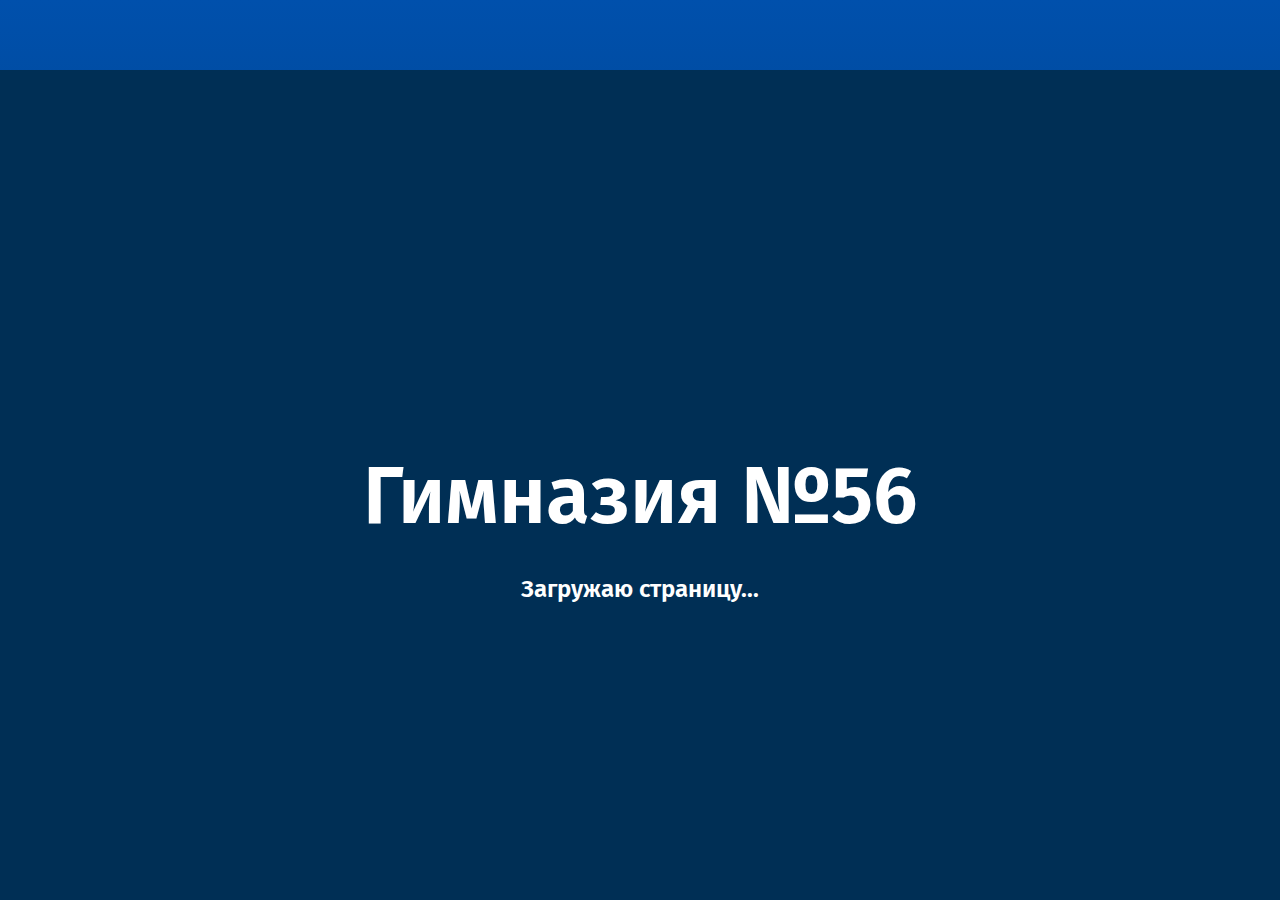
==== public/index.html @ 154e31b7 "first commit" ====
<!DOCTYPE html>
<html lang="ru">
<head>
  <meta charset="UTF-8">
  <meta name="viewport" content="width=device-width, initial-scale=1.0">
  <title>Школа №56</title>
  <link rel="stylesheet" href="styles/styles.css">
</head>
<body>

  <!-- Экран загрузки -->
  <div id="preloader">
    <h1 class="preloader-title">Гимназия №56</h1>
    <p class="preloader-text">Загружаю страницу...</p>
  </div>
  <!-- Экран загрузки -->
  <header class="header hidden">
    <div class="container">
      <div class="logo">
        <img src="assets/logo.png" alt="Логотип">
      </div>
      <nav class="nav">
        <a href="./highstaff.html">Контактная связь</a>
        <a href="#map">На карте</a>
        <a href="./achievements.html">Достижения</a>
        <a href="https://kundelik.kz" target="_blank" rel="noopener noreferrer">Kundelik</a>
      </nav>
    </div>
  </header>
  <div id="content" class="hidden">
    <main>
      <section class="welcome">
        <div class="welcome-immage">
          <img src="./assets/i.png" alt="Картинка школы"> 
          <div class="welcome-text">
            <h1>Добро пожаловать!</h1>
            <p>Сайт КГУ "Гимназии № 56 им.К.Сатпаева"</p>
            <a class="button" href="#map">Расположение на карте</a>
          </div>        
        </div>
      </section>
      <section class="map">
        <div id="map"></div>
      </section>
    </main>
    
    <footer class="footer">
      <div class="container">
        <p>Сделал - Арсений Антропов 10Д</p>
      </div>
      <div class="container">
        <a href="./highstaff.html">Контактная связь</a>
        <a href="https://github.com/senyagame" target="_blank" rel="noopener noreferrer">Разработчик</a>
      </div>
      <h5>map powered by:</h5>
      <a href="https://yandex.kz/"><img src="./assets/Yandex-logo.png" alt="yandex" class="footer-logo"></a>
    </footer>
  </div>

  <!-- Подключение скриптов -->
  <script src="https://api-maps.yandex.ru/2.1/?lang=ru_RU"></script>
  <script src="scripts/script.js"></script>

</body>
</html>
---- public/styles/styles.css ----
@import url('https://fonts.googleapis.com/css2?family=Fira+Sans:ital,wght@0,100;0,200;0,300;0,400;0,500;0,600;0,700;0,800;0,900&display=swap');

* {
  margin: 0;
  padding: 0;
  box-sizing: border-box;
  font-family: "Fira Sans", serif;
  font-weight: 600;
  font-style: normal;
}

body {
  font-family: Arial, sans-serif;
  line-height: 1.6;
  background: #002f55;
  background: linear-gradient(0deg, #002f55 0%, #0050ac 100%);
  color: #a1a1a1;
  padding-top: 70px;
  min-height: 100vh;
}

.container {
  width: 90%;
  max-width: 1200px;
  margin: 0 auto;
}

/* Хедер */
.header {
  position: fixed;
  top: 0;
  left: 0;
  width: 100%;
  background-color: #002f55;
  box-shadow: 0px 4px 6px rgba(0, 0, 0, 0.1);
  z-index: 1000;
}

.header .container {
  display: flex;
  justify-content: space-between;
  align-items: center;
  height: 90px;
}

.header .logo img {
  height: 90px;
}

.header .nav {
  display: flex;
  gap: 20px;
}

.header .nav a {
  color: white;
  text-decoration: none;
  padding: 10px 15px;
  transition: all 0.3s ease;
}

.header .nav a:hover {
  background-color: white;
  color: black;
  transform: scale(1.05);
  border-radius: 5px;
}

/* Секция Welcome */
.welcome {
  text-align: center;
  padding: 50px;
}

.welcome h1 {
  font-size: 2.5rem;
  color: #ffffff;
}

.welcome p {
  font-size: 1.2rem;
  margin-top: 10px;
  padding-bottom: 100px;
}

.welcome-immage {
  display: flex;
  flex-direction: row;
  height: 400px;
  box-shadow: 0px 0px 9px 10px rgba(0, 0, 0, 0.5);
  overflow: hidden;
}

.welcome-immage img {
  margin-right: 20px; /* Отступ между изображением и текстом */
}

.welcome-text {
  display: flex;
  flex-direction: column;
  justify-content: center;
  text-align: left;
  padding: 20px;
  overflow: hidden;
}

.button {
  background-color: #ffffff;
  color: rgb(0, 0, 0);
  text-decoration: none;
  padding: 10px 15px;
  transition: all 0.3s ease;
}

.button:hover {
  background-color: rgb(0, 0, 0);
  color: rgb(255, 255, 255);
  transform: scale(1.05);
  border-radius: 5px;
}

/* Центрирование текста */
.welcome-text h1, 
.welcome-text p {
  margin: 10px auto;
  max-width: 80%;
  word-wrap: break-word;
}

/* Блок директора */
.staff-info {
  display: flex;
  flex-direction: column;
  align-items: center;
  margin-top: 20px;
  padding: 10px;
  text-align: center;
}

.staff-info img.staff-photo {
  width: 150px;
  height: auto;
  border-radius: 50%;
  margin-bottom: 10px;
  box-shadow: 0 4px 8px rgba(0, 0, 0, 0.2);
}

.staff-info p.staff-name {
  font-size: 1.2rem;
  font-weight: bold;
  color: #333;
  text-align: center;
  margin-top: 5px;
}

.director {
  display: flex;
  justify-content: center;
  align-items: center;
  flex-direction: column;
  text-align: center;
  margin-top: 20px;
}

.staff {
  display: flex;
  flex-wrap: wrap;
  justify-content: center;
  text-align: center;
  margin-top: 20px;
}

.staff-member {
  background-color: #00000025;
  display: flex;
  flex-direction: column;
  align-items: center;
  text-align: center;
  margin: 10px;
  width: 250px;
  border: 1px solid #000000;
  padding: 10px;
  box-shadow: 0 4px 8px rgba(0, 0, 0, 0.1);
  border-radius: 8px;
  transition: all 0.3s ease;
  order: 50;
}

.staff-member:hover {
  transform: scale(1.05);
}

.staff-photo {
  width: 180px;
  height: auto;
  border-radius: 80%;
  margin-bottom: 10px;
}

.staff-name {
  font-size: 1.2em;
  font-weight: bold;
  font-family: 'Arial', sans-serif;
  margin-bottom: 10px;
}

.phone-button {
  background-color: #ffffff;
  color: rgb(0, 0, 0);
  padding: 10px 20px;
  border: none;
  cursor: pointer;
  margin-top: 10px;
  border-radius: 8px;
  transition: all 0.3s ease;
}

.phone-button:hover {
  background-color: #000000;
  transform: scale(1.05);
  color: white;
}

.phone-number {
  margin-top: 10px;
  transition: opacity 0.3s ease;
}

.footer {
  margin-top: 200px;
  background-color: black;
  color: white;
  padding: 80px 0;
  text-align: center;
}

.footer a {
  color: white;
  text-decoration: none;
  margin: 0 10px;
}

.footer a:hover {
  text-decoration: underline;
}
/* Адаптация для мобильных устройств */
@media (max-width: 768px) {
  body {
    padding-top: 100px;
  }

  .header {
    display: flex;
    flex-direction: column;
    align-items: center;
    padding: 30px 0;
    height: 350px;
  }

  .header .container {
    flex-direction: column;
    align-items: center;
  }

  .header .nav {
    display: flex;
    flex-direction: column;
    align-items: center;
    gap: 8px;
    margin-top: 8px;
  }

  .header .nav a {
    display: block;
    width: 90%;
    max-width: 280px;
    padding: 8px;
    text-align: center;
    background: #0d47a1;
    color: white;
    border-radius: 5px;
    font-size: 0.9rem;
  }

  .welcome {
    padding-top: 250px;
  }

  .welcome-immage {
    flex-direction: column;
    align-items: center;
    text-align: center;
    height: auto;
  }

  .welcome-immage img {
    width: 90%;
    max-width: 350px;
    height: auto;
  }

  .welcome-text h1 {
    font-size: 1.8rem;
  }

  .welcome-text p {
    font-size: 1rem;
  }

  .staff {
    flex-direction: column;
    align-items: center;
  }

  .staff-member {
    max-width: 95%;
  }
  
  .staff-photo {
    width: 90px;
  }
}

@media (max-width: 576px) {
  body {
    padding-top: 200px;
  }

  .header {
    display: flex;
    flex-direction: column;
    align-items: center;
    padding: 30px 0;
    height: 300px;
  }

  .header .nav {
    gap: 6px;
    margin-top: 6px;
    width: 100%;
    padding: 0;
  }

  .header .nav a {
    font-size: 0.85rem;
    padding: 6px;
  }

  .staff-member {
    max-width: 100%;
  }

  .welcome {
    padding-top: 200px;
  }
}



.map {
  display: flex;
  justify-content: center;
  margin: 20px 0;
}

#map {
  width: 100%;
  max-width: 800px;
  height: 400px;
  border-radius: 10px;
  box-shadow: 0 4px 10px rgba(0, 0, 0, 0.2);
}

/*achievements*/

.achievements {
  display: flex;
  flex-wrap: wrap;
  justify-content: center;
  gap: 20px;
  padding: 60px 30px;
}

.achievement-card {
  background: white;
  border-radius: 10px;
  box-shadow: 0 4px 8px rgba(0, 0, 0, 0.1);
  width: 350px;
  overflow: hidden;
  transition: transform 0.3s ease;
}

.achievement-card:hover {
  transform: scale(1.05);
}

.achievement-card img {
  width: 100%;
  height: auto;
  border-bottom: 2px solid #ddd;
}

.achievement-content {
  padding: 15px;
  text-align: center;
}

.achievement-content a {
  font-size: 1.2em;
  font-weight: bold;
  color: #0050ac;
  text-decoration: none;
}

.achievement-content p {
  font-size: 1em;
  color: #333;
  margin-top: 10px;
}

@media (max-width: 768px) {
  .achievements {
    flex-direction: column;
    align-items: center;
  }
}



/* Placeholder for image */
.achievements-img img {
  width: 400px;
  height: auto;
  border-radius: 30px;
}

.footer-logo{
  width: 50px;
  height: auto;
  display: block;
  margin: 0 auto;
}

.footer a{
  display: inline-block;
  color: #ffffff;
  text-decoration: none;
}

/* Прелоадер */
#preloader {
  position: fixed;
  width: 100%;
  height: 100%;
  background: #002f55;
  display: flex;
  flex-direction: column;
  justify-content: center;
  align-items: center;
  color: white;
  font-size: 2rem;
  font-weight: bold;
  z-index: 10000;
  transition: opacity 0.5s ease;
}

.preloader-title {
  font-size: 5rem;
  animation: fadeIn 1.5s ease-in-out;
}

.preloader-text {
  font-size: 1.5rem;
  margin-top: 10px;
  animation: fadeIn 2s ease-in-out;
}

/* Анимация появления текста */
@keyframes fadeIn {
  from {
    opacity: 0;
  }
  to {
    opacity: 1;
  }
}

/* Основной контент скрыт при загрузке */
.hidden {
  display: none !important;
}

#content {
  opacity: 0;
  transition: opacity 0.5s ease-in;
}
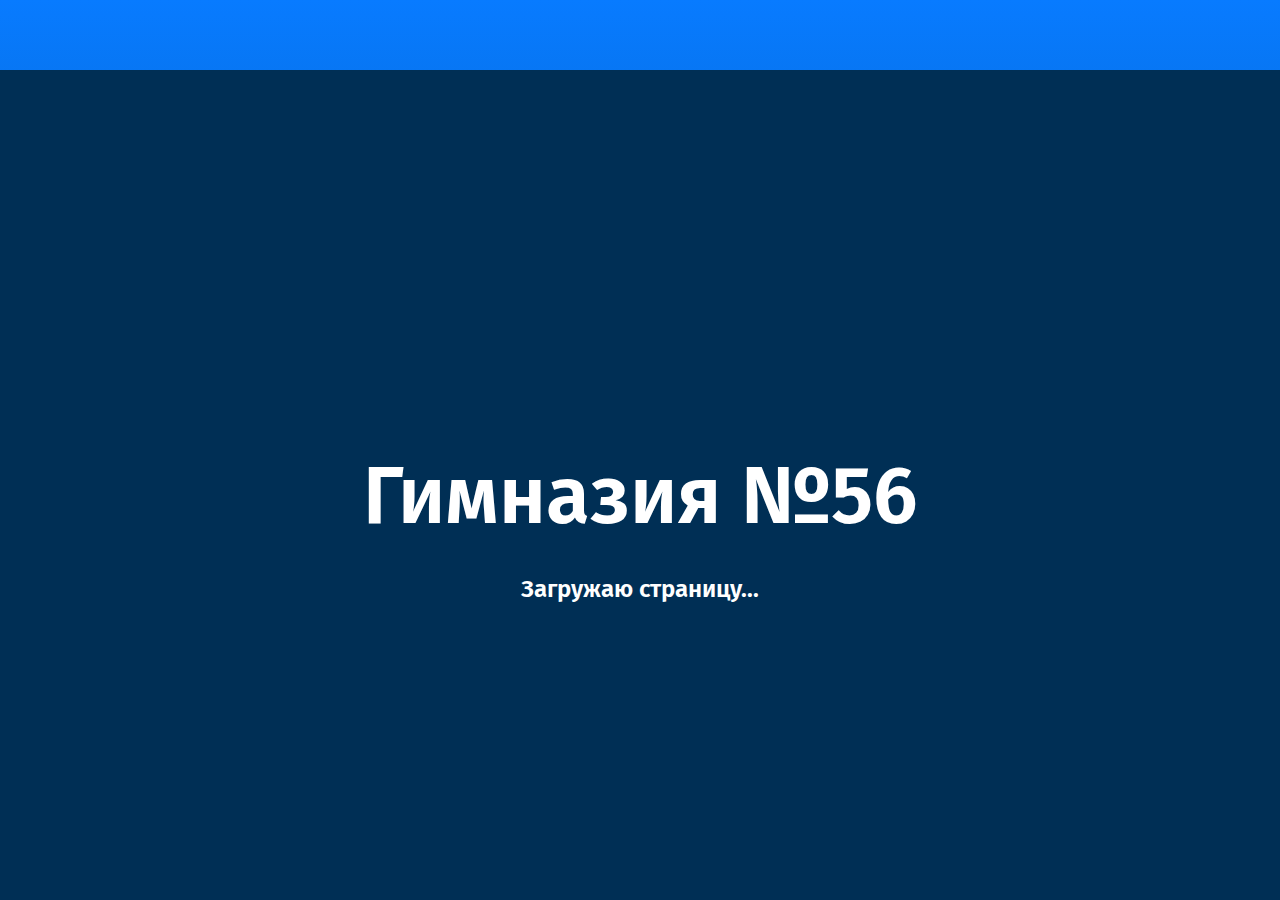
==== commit c365a2ae: "new styles" ====
--- a/public/index.html
+++ b/public/index.html
@@ -7,13 +7,13 @@
   <link rel="stylesheet" href="styles/styles.css">
 </head>
 <body>
-
   <!-- Экран загрузки -->
   <div id="preloader">
     <h1 class="preloader-title">Гимназия №56</h1>
     <p class="preloader-text">Загружаю страницу...</p>
   </div>
   <!-- Экран загрузки -->
+  
   <header class="header hidden">
     <div class="container">
       <div class="logo">
@@ -43,7 +43,6 @@
         <div id="map"></div>
       </section>
     </main>
-    
     <footer class="footer">
       <div class="container">
         <p>Сделал - Арсений Антропов 10Д</p>
@@ -60,6 +59,5 @@
   <!-- Подключение скриптов -->
   <script src="https://api-maps.yandex.ru/2.1/?lang=ru_RU"></script>
   <script src="scripts/script.js"></script>
-
 </body>
 </html>
--- a/public/styles/styles.css
+++ b/public/styles/styles.css
@@ -13,13 +13,14 @@
   font-family: Arial, sans-serif;
   line-height: 1.6;
   background: #002f55;
-  background: linear-gradient(0deg, #002f55 0%, #0050ac 100%);
-  color: #a1a1a1;
+  background: linear-gradient(0deg, #004279 0%, #087bff 100%);
+  color: #ececec;
   padding-top: 70px;
   min-height: 100vh;
 }
 
 .container {
+  
   width: 90%;
   max-width: 1200px;
   margin: 0 auto;
@@ -67,9 +68,33 @@
 }
 
 /* Секция Welcome */
+
+
 .welcome {
-  text-align: center;
-  padding: 50px;
+  font-family: Arial, sans-serif;
+  line-height: 1.6;
+  background: linear-gradient(-45deg, #004279, #087bff, #004279, #087bff);
+  background-size: 400% 400%;
+  animation: gradientWave 6s ease infinite;
+  color: #ececec;
+  padding: 70px 0;
+  display: flex;
+  justify-content: center;
+  align-items: center;
+  text-align: center;
+  border-bottom: dashed #00205a 0.5px;
+}
+
+@keyframes gradientWave {
+  0% {
+    background-position: 0% 50%;
+  }
+  50% {
+    background-position: 100% 50%;
+  }
+  100% {
+    background-position: 0% 50%;
+  }
 }
 
 .welcome h1 {
@@ -475,7 +500,6 @@
   animation: fadeIn 2s ease-in-out;
 }
 
-/* Анимация появления текста */
 @keyframes fadeIn {
   from {
     opacity: 0;
@@ -493,4 +517,4 @@
 #content {
   opacity: 0;
   transition: opacity 0.5s ease-in;
-}
+}